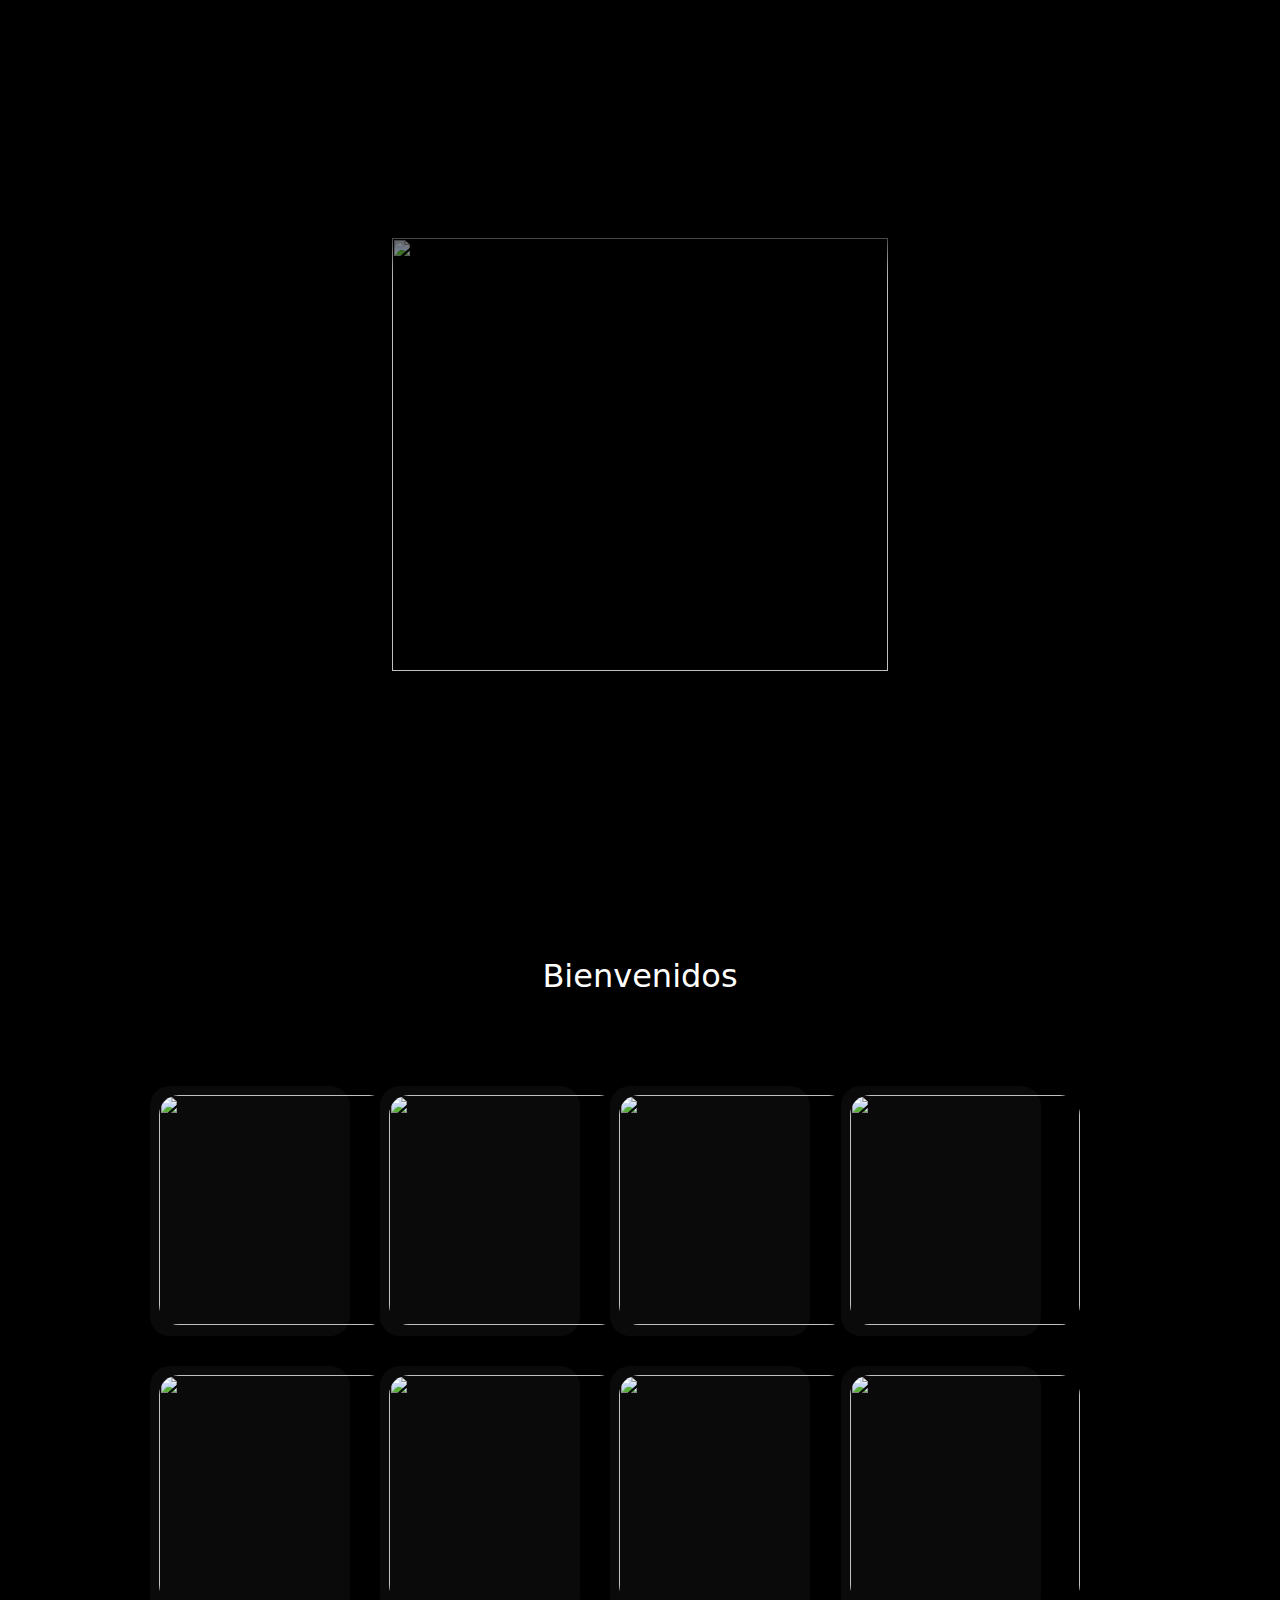
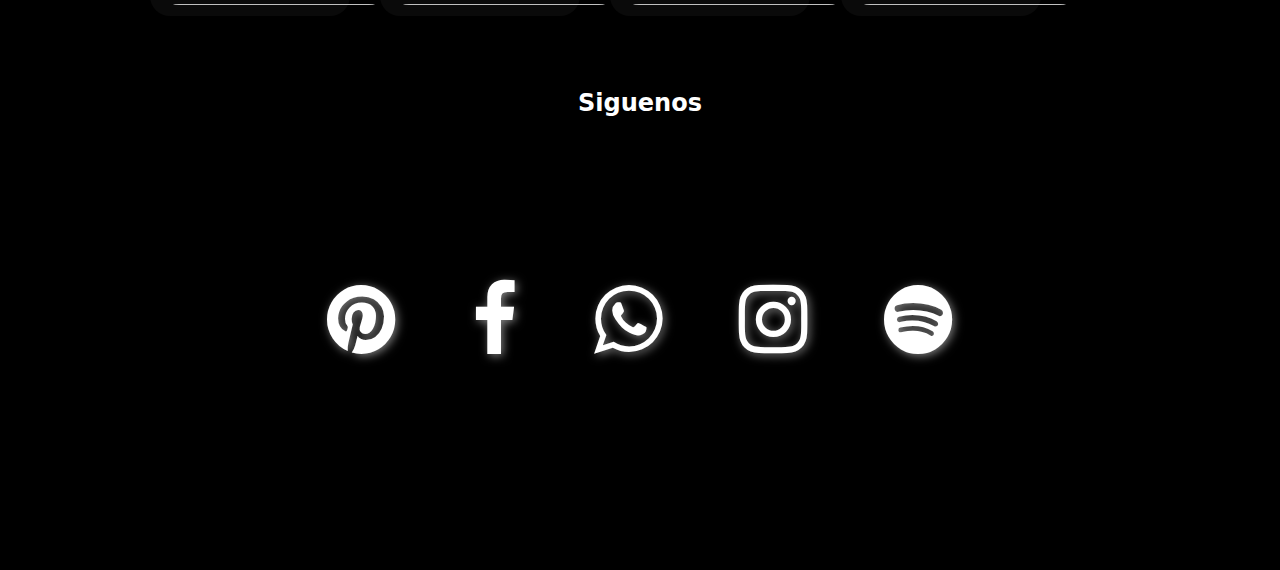
==== index.html @ 493f0884 "Update index.html" ====
<html lang="es">
<head>
  <meta name="viewport" content=
        "width=device-width, initial-scale=1" />
    <link rel="stylesheet" href=
"https://cdnjs.cloudflare.com/ajax/libs/font-awesome/4.7.0/css/font-awesome.min.css" />

  <style>
body{
   background:black;
   font-family:system-UI;
}

.tarj{
  position:fixed;
  width:100%;
  height:35%;
  border: 0px solid white;
  overflow-y:scroll;
  background:black;
  box-shadow:0px 80px 40px black;
  margin-top:-200px;
  left:0%;
  rigth:0%;
  z-index:20;
}

.tarj2{
  position:relative;
  flex-wrap:wrap;
  display:block;
  width:80%;
  max-height:auto;
  border: 0px solid white;
  margin-top:50px;
  left:0%;
  rigth:10%;
  z-index:1;
  text-align:center;
  color:white;
  padding-top:150px;
}
.opac{
  position:absolute;
 margin:center;
  min-width:480px;
  opacity: 0.5;
  z-index:100;
}

::-webkit-scrollbar{
    display: none;
}

.foc{
  zoom:2;    
}

.foc2{
  zoom:5;    
}

.text {
  word-wrap: break-word;
  hyphens: auto;
}

.contenedor{
  background:#0a0a0a;
  width:200px;
  height:250px;
  color:white;
  border-radius:20px;
  float:left;
  margin:1.5%;
}

.clear-both1 {
  float:none;
  padding:30px 0;
  display:block;
  margin-top:20%;
}

@media(max-width:900px)
{
  .contenedor
  { 
    float:none;
position:flex;
    margin: 15% auto;  <!--- Solo para elementos dentro de un contenedor--->
    
                    
  }}

.fa-pinterest, .fa-facebook,
.fa-whatsapp, .fa-instagram, 
.fa-spotify{
            background: none;
            color: white;
            text-decoration:none;
            margin:0px 3%;
            margin-top:-20%;
            filter:drop-shadow(0.5px 0.5px 1px grey);  
        }


.fa-pinterest:hover{
  color:#F4364C;
}
.fa-facebook:hover{
  color:#05C3DD;
}
.fa-whatsapp:hover{
  color:lightgreen;
}
.fa-instagram:hover{
  color:#FE5000;
}
.fa-spotify:hover{
  color:#44d7a8;
}

.pop{   
    border: 0px solid red;
    border-radius:0px;
    margin:500px 50%;
    transform: translate(-50%, -50%);    <!--- Solo para elementos independientes--->
    display:none;
    position:fixed;
    z-index:50;
    color: white;  
}

.pop img{
      opacity: 0;      
      height:500px;
      z-index:20;
      border-radius:10px;
      border:4px solid red;
    }

.back{
  display:none;
  position: fixed;
  width: 100%;
  height: 100%;
  background:#000000;
  opacity:80%;
  z-index: 18;
  transition: filter 2s ease;
}

a{
  cursor:pointer;
}
</style>
</head>
  <div id="back" onClick="popClose()" class="back"></div>
<center class="pop" id="pop">
    
   <img id="pop1" src="">
  </center> 
    

<center>
  
<div class="tarj">
  <br>&nbsp;&nbsp;&nbsp;&nbsp;&nbsp;&nbsp;&nbsp;&nbsp;&nbsp;
  </div>
  

  
<div class="tarj2">
 
  <br><br>
  <img style="border-radius:30px;margin-bottom:100px;cursor:pointer;width:70%;" action="onClick" src="https://codigoespagueti.com/wp-content/uploads/2020/07/south-pole-wall-pared-galaxias-tamano-anos-luz-1200x720.jpg">
  <br> 
<font class="foc text">B&shy;i&shy;e&shy;n&shy;v&shy;e&shy;n&shy;i&shy;d&shy;os<br></font>
  <br><br>
   
  <br><br>
  <div class="contenedor">
      <a id="1" onClick="popId(11)">  <img id="11" src="https://th.bing.com/th/id/R.d0566287868c3e68690545be83a5dace?rik=oPV8RSDmeLOXyg&riu=http%3a%2f%2fgetwallpapers.com%2fwallpaper%2ffull%2fa%2f5%2f3%2f424083.jpg&ehk=PoQNoOgjc7IM%2bJYqKyjU%2fKOkHDzMftGK0QBsIc%2fRq4M%3d&risl=&pid=ImgRaw&r=0"                             style="width:auto;height:230px;border-radius:20px;margin:9px;"></a>
</div>
   <div class="contenedor">
        <a onClick="popId(22)"><img id="22" src="https://th.bing.com/th/id/OIP.PShVjYK_HTa-T-t8saffFgHaNH?rs=1&pid=ImgDetMain" style="width:auto;height:230px;border-radius:20px;margin:9px;"></a>
</div>
  <div class="contenedor">
        <img src="https://th.bing.com/th/id/R.d0566287868c3e68690545be83a5dace?rik=oPV8RSDmeLOXyg&riu=http%3a%2f%2fgetwallpapers.com%2fwallpaper%2ffull%2fa%2f5%2f3%2f424083.jpg&ehk=PoQNoOgjc7IM%2bJYqKyjU%2fKOkHDzMftGK0QBsIc%2fRq4M%3d&risl=&pid=ImgRaw&r=0" style="width:auto;height:230px;border-radius:20px;margin:9px;">
</div>
 <div class="contenedor">
        <img src="https://th.bing.com/th/id/R.d0566287868c3e68690545be83a5dace?rik=oPV8RSDmeLOXyg&riu=http%3a%2f%2fgetwallpapers.com%2fwallpaper%2ffull%2fa%2f5%2f3%2f424083.jpg&ehk=PoQNoOgjc7IM%2bJYqKyjU%2fKOkHDzMftGK0QBsIc%2fRq4M%3d&risl=&pid=ImgRaw&r=0" style="width:auto;height:230px;border-radius:20px;margin:9px;">
</div>  

  <div class="contenedor">
        <img src="https://th.bing.com/th/id/R.d0566287868c3e68690545be83a5dace?rik=oPV8RSDmeLOXyg&riu=http%3a%2f%2fgetwallpapers.com%2fwallpaper%2ffull%2fa%2f5%2f3%2f424083.jpg&ehk=PoQNoOgjc7IM%2bJYqKyjU%2fKOkHDzMftGK0QBsIc%2fRq4M%3d&risl=&pid=ImgRaw&r=0" style="width:auto;height:230px;border-radius:20px;margin:9px;">
</div>
   <div class="contenedor">
        <img src="https://th.bing.com/th/id/R.d0566287868c3e68690545be83a5dace?rik=oPV8RSDmeLOXyg&riu=http%3a%2f%2fgetwallpapers.com%2fwallpaper%2ffull%2fa%2f5%2f3%2f424083.jpg&ehk=PoQNoOgjc7IM%2bJYqKyjU%2fKOkHDzMftGK0QBsIc%2fRq4M%3d&risl=&pid=ImgRaw&r=0" style="width:auto;height:230px;border-radius:20px;margin:9px;">
</div> 
  <div class="contenedor">
        <img src="https://th.bing.com/th/id/R.d0566287868c3e68690545be83a5dace?rik=oPV8RSDmeLOXyg&riu=http%3a%2f%2fgetwallpapers.com%2fwallpaper%2ffull%2fa%2f5%2f3%2f424083.jpg&ehk=PoQNoOgjc7IM%2bJYqKyjU%2fKOkHDzMftGK0QBsIc%2fRq4M%3d&risl=&pid=ImgRaw&r=0" style="width:auto;height:230px;border-radius:20px;margin:9px;">
</div>
 <div class="contenedor">
        <img src="https://th.bing.com/th/id/R.d0566287868c3e68690545be83a5dace?rik=oPV8RSDmeLOXyg&riu=http%3a%2f%2fgetwallpapers.com%2fwallpaper%2ffull%2fa%2f5%2f3%2f424083.jpg&ehk=PoQNoOgjc7IM%2bJYqKyjU%2fKOkHDzMftGK0QBsIc%2fRq4M%3d&risl=&pid=ImgRaw&r=0" style="width:auto;height:230px;border-radius:20px;margin:9px;">
</div>  

</div>
<div style="clear: both;"></div>
 <br><br>
<h2 style="padding:0px;border:0px solid white;color:white;">Siguenos</h2> <br>

 <div class="clear-both1">
<font class="foc2"><br><a href="#" class="fa fa-pinterest"></a><a href="#" class="fa fa-facebook"></a><a href="#" class="fa fa-whatsapp"></a><a href="#" class="fa fa-instagram"></a><a href="#" class="fa fa-spotify"></a></font>    
  </div>
  
  
  </center> 

<script>
function popId(id)

{
  let selec = id;
  
   document.getElementById("pop").style.display="block";
   document.getElementById("pop1").src=document.getElementById(selec).src;
   document.getElementById("pop1").style.transition = "opacity 1s ease";
  setTimeout(() => {
    document.getElementById("pop1").style.opacity = "1";
  }, 15);
  
  
   var sombra = document.getElementById('back');
   sombra.style.display="block";
  
   
  
   return selec;
}
 
function popClose(selec)
{
  
  var selec = 0;
  
   var sombra = document.getElementById('back');
   sombra.style.display="none";
  
  
   document.getElementById("pop").style.display="none";
   document.getElementById("pop1").style.opacity="0";
  document.getElementById("pop1").style.transition = "opacity 0s ease";
   setTimeout(() => {
    document.getElementById("pop1").src = "";
  }, 100);  
  
  
  return sombra;
}
</script>
</html>
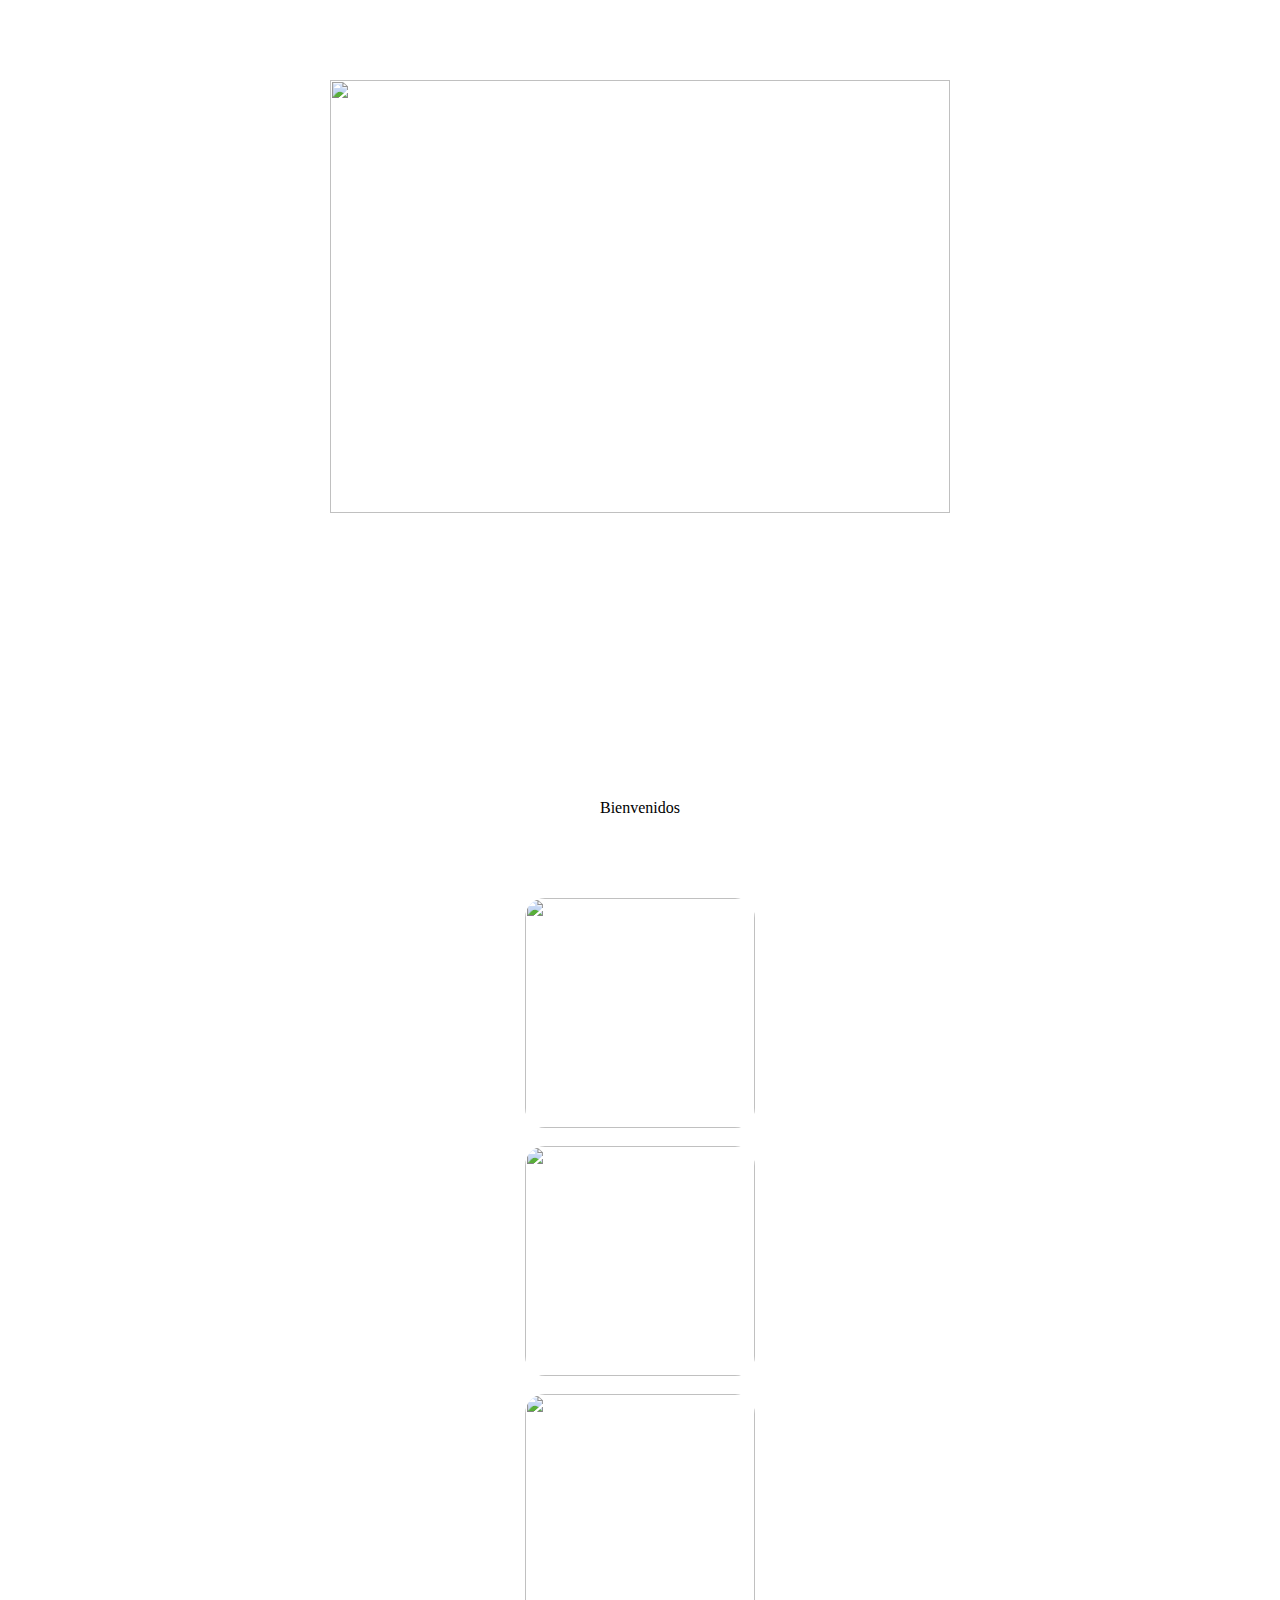
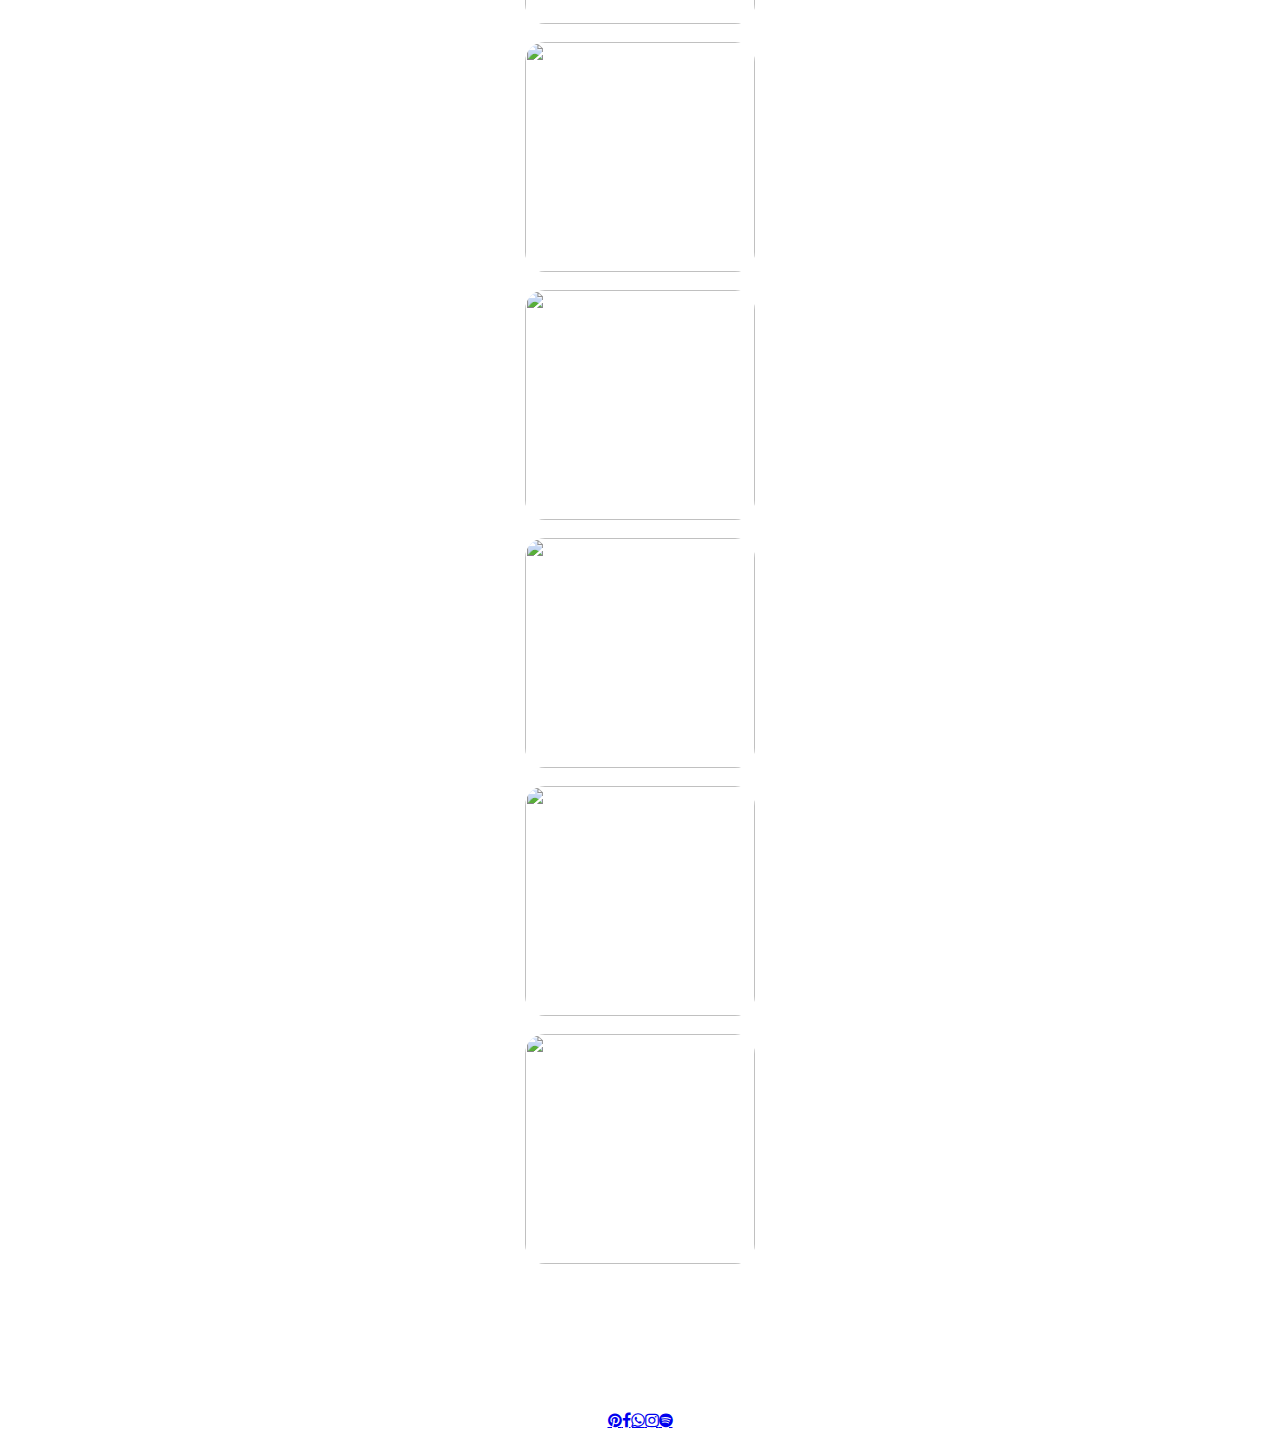
==== commit 71f5a421: "Update index.html" ====
--- a/index.html
+++ b/index.html
@@ -5,156 +5,9 @@
     <link rel="stylesheet" href=
 "https://cdnjs.cloudflare.com/ajax/libs/font-awesome/4.7.0/css/font-awesome.min.css" />
 
-  <style>
-body{
-   background:black;
-   font-family:system-UI;
-}
-
-.tarj{
-  position:fixed;
-  width:100%;
-  height:35%;
-  border: 0px solid white;
-  overflow-y:scroll;
-  background:black;
-  box-shadow:0px 80px 40px black;
-  margin-top:-200px;
-  left:0%;
-  rigth:0%;
-  z-index:20;
-}
-
-.tarj2{
-  position:relative;
-  flex-wrap:wrap;
-  display:block;
-  width:80%;
-  max-height:auto;
-  border: 0px solid white;
-  margin-top:50px;
-  left:0%;
-  rigth:10%;
-  z-index:1;
-  text-align:center;
-  color:white;
-  padding-top:150px;
-}
-.opac{
-  position:absolute;
- margin:center;
-  min-width:480px;
-  opacity: 0.5;
-  z-index:100;
-}
-
-::-webkit-scrollbar{
-    display: none;
-}
-
-.foc{
-  zoom:2;    
-}
-
-.foc2{
-  zoom:5;    
-}
-
-.text {
-  word-wrap: break-word;
-  hyphens: auto;
-}
-
-.contenedor{
-  background:#0a0a0a;
-  width:200px;
-  height:250px;
-  color:white;
-  border-radius:20px;
-  float:left;
-  margin:1.5%;
-}
-
-.clear-both1 {
-  float:none;
-  padding:30px 0;
-  display:block;
-  margin-top:20%;
-}
-
-@media(max-width:900px)
-{
-  .contenedor
-  { 
-    float:none;
-position:flex;
-    margin: 15% auto;  <!--- Solo para elementos dentro de un contenedor--->
-    
-                    
-  }}
-
-.fa-pinterest, .fa-facebook,
-.fa-whatsapp, .fa-instagram, 
-.fa-spotify{
-            background: none;
-            color: white;
-            text-decoration:none;
-            margin:0px 3%;
-            margin-top:-20%;
-            filter:drop-shadow(0.5px 0.5px 1px grey);  
-        }
-
-
-.fa-pinterest:hover{
-  color:#F4364C;
-}
-.fa-facebook:hover{
-  color:#05C3DD;
-}
-.fa-whatsapp:hover{
-  color:lightgreen;
-}
-.fa-instagram:hover{
-  color:#FE5000;
-}
-.fa-spotify:hover{
-  color:#44d7a8;
-}
-
-.pop{   
-    border: 0px solid red;
-    border-radius:0px;
-    margin:500px 50%;
-    transform: translate(-50%, -50%);    <!--- Solo para elementos independientes--->
-    display:none;
-    position:fixed;
-    z-index:50;
-    color: white;  
-}
-
-.pop img{
-      opacity: 0;      
-      height:500px;
-      z-index:20;
-      border-radius:10px;
-      border:4px solid red;
-    }
-
-.back{
-  display:none;
-  position: fixed;
-  width: 100%;
-  height: 100%;
-  background:#000000;
-  opacity:80%;
-  z-index: 18;
-  transition: filter 2s ease;
-}
-
-a{
-  cursor:pointer;
-}
-</style>
+  <link rel="stylesheet" href="style.css">
+  <script src="popup.js"></script>
+  
 </head>
   <div id="back" onClick="popClose()" class="back"></div>
 <center class="pop" id="pop">
@@ -218,47 +71,6 @@
   
   </center> 
 
-<script>
-function popId(id)
 
-{
-  let selec = id;
-  
-   document.getElementById("pop").style.display="block";
-   document.getElementById("pop1").src=document.getElementById(selec).src;
-   document.getElementById("pop1").style.transition = "opacity 1s ease";
-  setTimeout(() => {
-    document.getElementById("pop1").style.opacity = "1";
-  }, 15);
-  
-  
-   var sombra = document.getElementById('back');
-   sombra.style.display="block";
-  
-   
-  
-   return selec;
-}
- 
-function popClose(selec)
-{
-  
-  var selec = 0;
-  
-   var sombra = document.getElementById('back');
-   sombra.style.display="none";
-  
-  
-   document.getElementById("pop").style.display="none";
-   document.getElementById("pop1").style.opacity="0";
-  document.getElementById("pop1").style.transition = "opacity 0s ease";
-   setTimeout(() => {
-    document.getElementById("pop1").src = "";
-  }, 100);  
-  
-  
-  return sombra;
-}
-</script>
 </html>
  
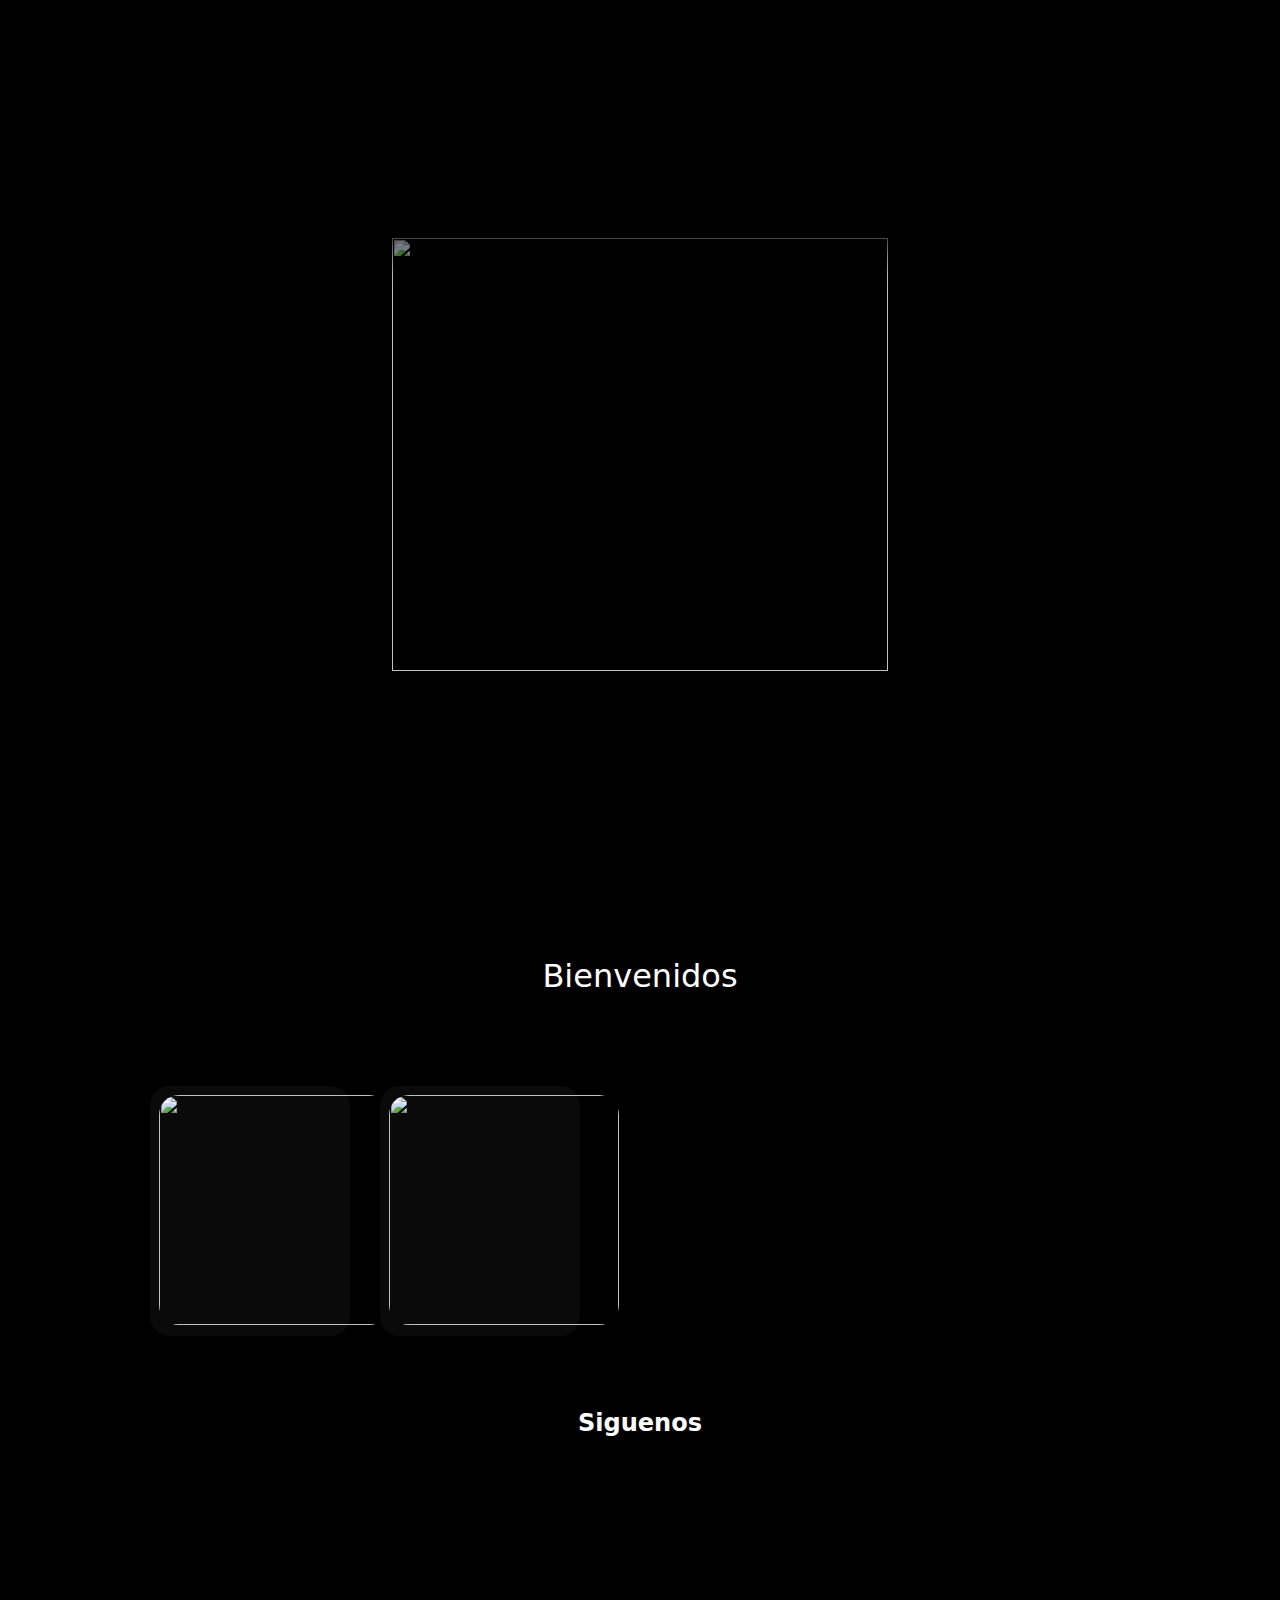
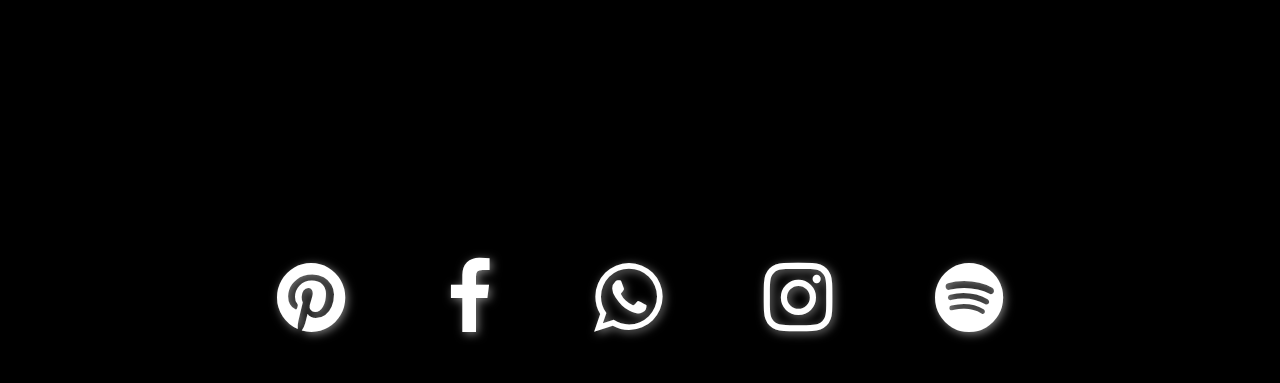
==== commit f2bfced2: "Update index.html" ====
--- a/index.html
+++ b/index.html
@@ -1,76 +1,69 @@
 <html lang="es">
+  
 <head>
-  <meta name="viewport" content=
-        "width=device-width, initial-scale=1" />
-    <link rel="stylesheet" href=
-"https://cdnjs.cloudflare.com/ajax/libs/font-awesome/4.7.0/css/font-awesome.min.css" />
+  <meta name="viewport" content="width=device-width, initial-scale=1" />
+  <link rel="stylesheet" href="https://cdnjs.cloudflare.com/ajax/libs/font-awesome/4.7.0/css/font-awesome.min.css" />
 
   <link rel="stylesheet" href="style.css">
   <script src="popup.js"></script>
+</head>
   
-</head>
-  <div id="back" onClick="popClose()" class="back"></div>
-<center class="pop" id="pop">
-    
-   <img id="pop1" src="">
-  </center> 
+<body>  
+      <div id="back" onClick="popClose()" class="back"></div>
+  
+       <center class="pop" id="pop">     
+            <img id="pop1" src="">
+       </center> 
     
 
-<center>
+       <center>  
+             <div class="tarj">
+                    <br>&nbsp;&nbsp;&nbsp;&nbsp;&nbsp;&nbsp;&nbsp;&nbsp;&nbsp;
+             </div>
+ 
+             <div class="tarj2">
+                    <br><br>
+               
+                    <img style="border-radius:30px;margin-bottom:100px;cursor:pointer;width:70%;" 
+                         action="onClick" src="https://codigoespagueti.com/wp-content/uploads/2020/07/south-pole-wall-pared-galaxias-tamano-anos-luz-1200x720.jpg">
+                    <br> 
+               
+                    <font class="foc text">B&shy;i&shy;e&shy;n&shy;v&shy;e&shy;n&shy;i&shy;d&shy;os<br></font>
+                    <br><br><br><br>
+               
+                    <div class="contenedor">
+                         <a id="1" onClick="popId(11)">  
+                             <img id="11" src="https://th.bing.com/th/id/R.d0566287868c3e68690545be83a5dace?rik=oPV8RSDmeLOXyg&riu=http%3a%2f%2fgetwallpapers.com%2fwallpaper%2ffull%2fa%2f5%2f3%2f424083.jpg&ehk=PoQNoOgjc7IM%2bJYqKyjU%2fKOkHDzMftGK0QBsIc%2fRq4M%3d&risl=&pid=ImgRaw&r=0"
+                                  style="width:auto;height:230px;border-radius:20px;margin:9px;">
+                         </a>                  
+                    </div>
+               
+                   <div class="contenedor">
+                        <a onClick="popId(22)">
+                            <img id="22" src="https://th.bing.com/th/id/OIP.PShVjYK_HTa-T-t8saffFgHaNH?rs=1&pid=ImgDetMain" 
+                                 style="width:auto;height:230px;border-radius:20px;margin:9px;">
+                        </a>
+                   </div>
+             </div>
+         
+             <div style="clear: both;"></div>         
+             <br><br>
+         
+             <h2 style="padding:0px;border:0px solid white;color:white;">Siguenos</h2> 
+             <br>
+
+             <div class="clear-both1">
+                  <font class="foc2">
+                       <br>
+                       <a href="#" class="fa fa-pinterest"></a>
+                       <a href="#" class="fa fa-facebook"></a>
+                       <a href="#" class="fa fa-whatsapp"></a>
+                       <a href="#" class="fa fa-instagram"></a>
+                       <a href="#" class="fa fa-spotify"></a>
+                  </font>    
+             </div>
+       </center> 
+</body>
   
-<div class="tarj">
-  <br>&nbsp;&nbsp;&nbsp;&nbsp;&nbsp;&nbsp;&nbsp;&nbsp;&nbsp;
-  </div>
-  
-
-  
-<div class="tarj2">
- 
-  <br><br>
-  <img style="border-radius:30px;margin-bottom:100px;cursor:pointer;width:70%;" action="onClick" src="https://codigoespagueti.com/wp-content/uploads/2020/07/south-pole-wall-pared-galaxias-tamano-anos-luz-1200x720.jpg">
-  <br> 
-<font class="foc text">B&shy;i&shy;e&shy;n&shy;v&shy;e&shy;n&shy;i&shy;d&shy;os<br></font>
-  <br><br>
-   
-  <br><br>
-  <div class="contenedor">
-      <a id="1" onClick="popId(11)">  <img id="11" src="https://th.bing.com/th/id/R.d0566287868c3e68690545be83a5dace?rik=oPV8RSDmeLOXyg&riu=http%3a%2f%2fgetwallpapers.com%2fwallpaper%2ffull%2fa%2f5%2f3%2f424083.jpg&ehk=PoQNoOgjc7IM%2bJYqKyjU%2fKOkHDzMftGK0QBsIc%2fRq4M%3d&risl=&pid=ImgRaw&r=0"                             style="width:auto;height:230px;border-radius:20px;margin:9px;"></a>
-</div>
-   <div class="contenedor">
-        <a onClick="popId(22)"><img id="22" src="https://th.bing.com/th/id/OIP.PShVjYK_HTa-T-t8saffFgHaNH?rs=1&pid=ImgDetMain" style="width:auto;height:230px;border-radius:20px;margin:9px;"></a>
-</div>
-  <div class="contenedor">
-        <img src="https://th.bing.com/th/id/R.d0566287868c3e68690545be83a5dace?rik=oPV8RSDmeLOXyg&riu=http%3a%2f%2fgetwallpapers.com%2fwallpaper%2ffull%2fa%2f5%2f3%2f424083.jpg&ehk=PoQNoOgjc7IM%2bJYqKyjU%2fKOkHDzMftGK0QBsIc%2fRq4M%3d&risl=&pid=ImgRaw&r=0" style="width:auto;height:230px;border-radius:20px;margin:9px;">
-</div>
- <div class="contenedor">
-        <img src="https://th.bing.com/th/id/R.d0566287868c3e68690545be83a5dace?rik=oPV8RSDmeLOXyg&riu=http%3a%2f%2fgetwallpapers.com%2fwallpaper%2ffull%2fa%2f5%2f3%2f424083.jpg&ehk=PoQNoOgjc7IM%2bJYqKyjU%2fKOkHDzMftGK0QBsIc%2fRq4M%3d&risl=&pid=ImgRaw&r=0" style="width:auto;height:230px;border-radius:20px;margin:9px;">
-</div>  
-
-  <div class="contenedor">
-        <img src="https://th.bing.com/th/id/R.d0566287868c3e68690545be83a5dace?rik=oPV8RSDmeLOXyg&riu=http%3a%2f%2fgetwallpapers.com%2fwallpaper%2ffull%2fa%2f5%2f3%2f424083.jpg&ehk=PoQNoOgjc7IM%2bJYqKyjU%2fKOkHDzMftGK0QBsIc%2fRq4M%3d&risl=&pid=ImgRaw&r=0" style="width:auto;height:230px;border-radius:20px;margin:9px;">
-</div>
-   <div class="contenedor">
-        <img src="https://th.bing.com/th/id/R.d0566287868c3e68690545be83a5dace?rik=oPV8RSDmeLOXyg&riu=http%3a%2f%2fgetwallpapers.com%2fwallpaper%2ffull%2fa%2f5%2f3%2f424083.jpg&ehk=PoQNoOgjc7IM%2bJYqKyjU%2fKOkHDzMftGK0QBsIc%2fRq4M%3d&risl=&pid=ImgRaw&r=0" style="width:auto;height:230px;border-radius:20px;margin:9px;">
-</div> 
-  <div class="contenedor">
-        <img src="https://th.bing.com/th/id/R.d0566287868c3e68690545be83a5dace?rik=oPV8RSDmeLOXyg&riu=http%3a%2f%2fgetwallpapers.com%2fwallpaper%2ffull%2fa%2f5%2f3%2f424083.jpg&ehk=PoQNoOgjc7IM%2bJYqKyjU%2fKOkHDzMftGK0QBsIc%2fRq4M%3d&risl=&pid=ImgRaw&r=0" style="width:auto;height:230px;border-radius:20px;margin:9px;">
-</div>
- <div class="contenedor">
-        <img src="https://th.bing.com/th/id/R.d0566287868c3e68690545be83a5dace?rik=oPV8RSDmeLOXyg&riu=http%3a%2f%2fgetwallpapers.com%2fwallpaper%2ffull%2fa%2f5%2f3%2f424083.jpg&ehk=PoQNoOgjc7IM%2bJYqKyjU%2fKOkHDzMftGK0QBsIc%2fRq4M%3d&risl=&pid=ImgRaw&r=0" style="width:auto;height:230px;border-radius:20px;margin:9px;">
-</div>  
-
-</div>
-<div style="clear: both;"></div>
- <br><br>
-<h2 style="padding:0px;border:0px solid white;color:white;">Siguenos</h2> <br>
-
- <div class="clear-both1">
-<font class="foc2"><br><a href="#" class="fa fa-pinterest"></a><a href="#" class="fa fa-facebook"></a><a href="#" class="fa fa-whatsapp"></a><a href="#" class="fa fa-instagram"></a><a href="#" class="fa fa-spotify"></a></font>    
-  </div>
-  
-  
-  </center> 
-
-
 </html>
  
--- a/style.css
+++ b/style.css
@@ -0,0 +1,152 @@
+
+body{
+          background:black;
+          font-family:system-UI;
+}
+
+.tarj{
+       position:fixed;
+       width:100%;
+       height:35%;
+       border: 0px solid white;
+       overflow-y:scroll;
+       background:black;
+       box-shadow:0px 80px 40px black;
+       margin-top:-200px;
+       left:0%;
+       right:0%;
+       z-index:20;
+}
+
+.tarj2{
+         position:relative;
+         flex-wrap:wrap;
+         display:block;
+         width:80%;
+         max-height:auto;
+         border: 0px solid white;
+         margin-top:50px;
+         left:0%;
+         right:10%;
+         z-index:1;
+         text-align:center;
+         color:white;
+         padding-top:150px;
+}
+
+.opac{
+           position:absolute;
+           margin:center;
+           min-width:480px;
+           opacity: 0.5;
+           z-index:100;
+}
+
+::-webkit-scrollbar{
+                                 display: none;
+}
+
+.foc{
+        zoom:2;    
+}
+
+.foc2{
+          zoom:5;    
+}
+
+.text {
+         word-wrap: break-word;
+         hyphens: auto;
+}
+
+.contenedor{
+                       background:#0a0a0a;
+                       width:200px;
+                       height:250px;
+                       color:white;
+                       border-radius:20px;
+                       float:left;
+                       margin:1.5%;
+}
+
+.clear-both1 {
+                       float:none;
+                       padding:30px 0;
+                       display:block;
+                       margin-top:20%;
+}
+
+@media(max-width:900px)
+               {
+                 .contenedor
+                                       { 
+                                       float:none;
+                                       position:flex;
+                                       margin: 15% auto;
+                                       }
+}
+
+.fa-pinterest, .fa-facebook,
+.fa-whatsapp, .fa-instagram, 
+.fa-spotify{
+                  background: none;
+                  color: white;
+                  text-decoration:none;
+                  margin:0px 3%;
+                  margin-top:-20%;
+                  filter:drop-shadow(0.5px 0.5px 1px grey);  
+}
+
+.fa-pinterest:hover{
+                                  color:#F4364C;
+}
+
+.fa-facebook:hover{
+                                    color:#05C3DD;
+}
+
+.fa-whatsapp:hover{
+                                    color:lightgreen;
+}
+
+.fa-instagram:hover{
+                                   color:#FE5000;
+}
+
+.fa-spotify:hover{
+                             color:#44d7a8;
+}
+
+.pop{   
+         border: 0px solid red;
+         border-radius:0px;
+         margin:500px 50%;
+         transform: translate(-50%, -50%); 
+         display:none;
+         position:fixed;
+         z-index:50;
+         color: white;  
+}
+
+.pop img{
+                 opacity: 0;      
+                 height:500px;
+                 z-index:20;
+                 border-radius:10px;
+                 border:4px solid red;
+}
+
+.back{
+          display:none;
+          position: fixed;
+          width: 100%;
+          height: 100%;
+          background:#000000;
+          opacity:80%;
+          z-index: 18;
+          transition: filter 2s ease;
+}
+
+a{
+  cursor:pointer;
+}
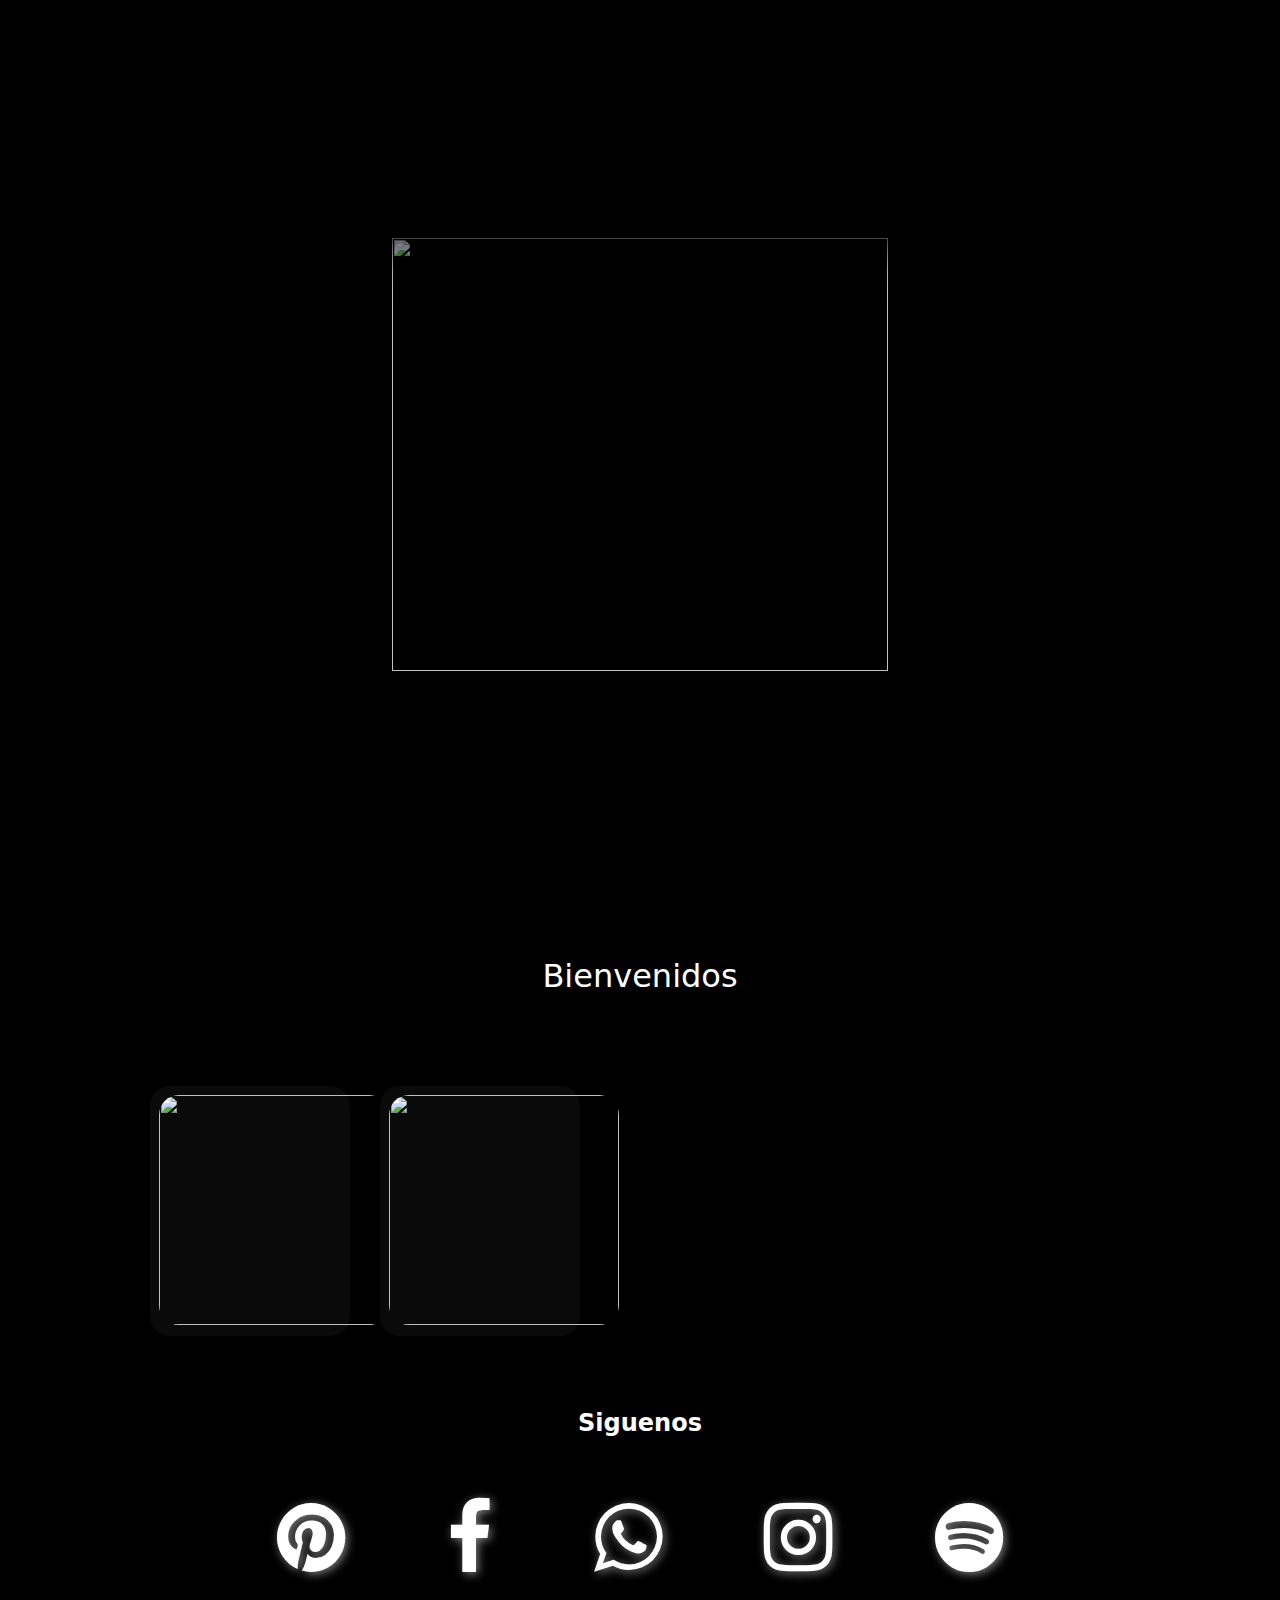
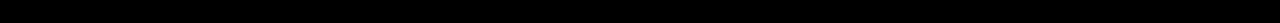
==== commit 868f95a9: "Update index.html" ====
--- a/index.html
+++ b/index.html
@@ -50,11 +50,11 @@
              <br><br>
          
              <h2 style="padding:0px;border:0px solid white;color:white;">Siguenos</h2> 
-             <br>
+             
 
              <div class="clear-both1">
                   <font class="foc2">
-                       <br>
+                       
                        <a href="#" class="fa fa-pinterest"></a>
                        <a href="#" class="fa fa-facebook"></a>
                        <a href="#" class="fa fa-whatsapp"></a>
--- a/style.css
+++ b/style.css
@@ -73,7 +73,7 @@
                        float:none;
                        padding:30px 0;
                        display:block;
-                       margin-top:20%;
+                       margin-top:2%;
 }
 
 @media(max-width:900px)
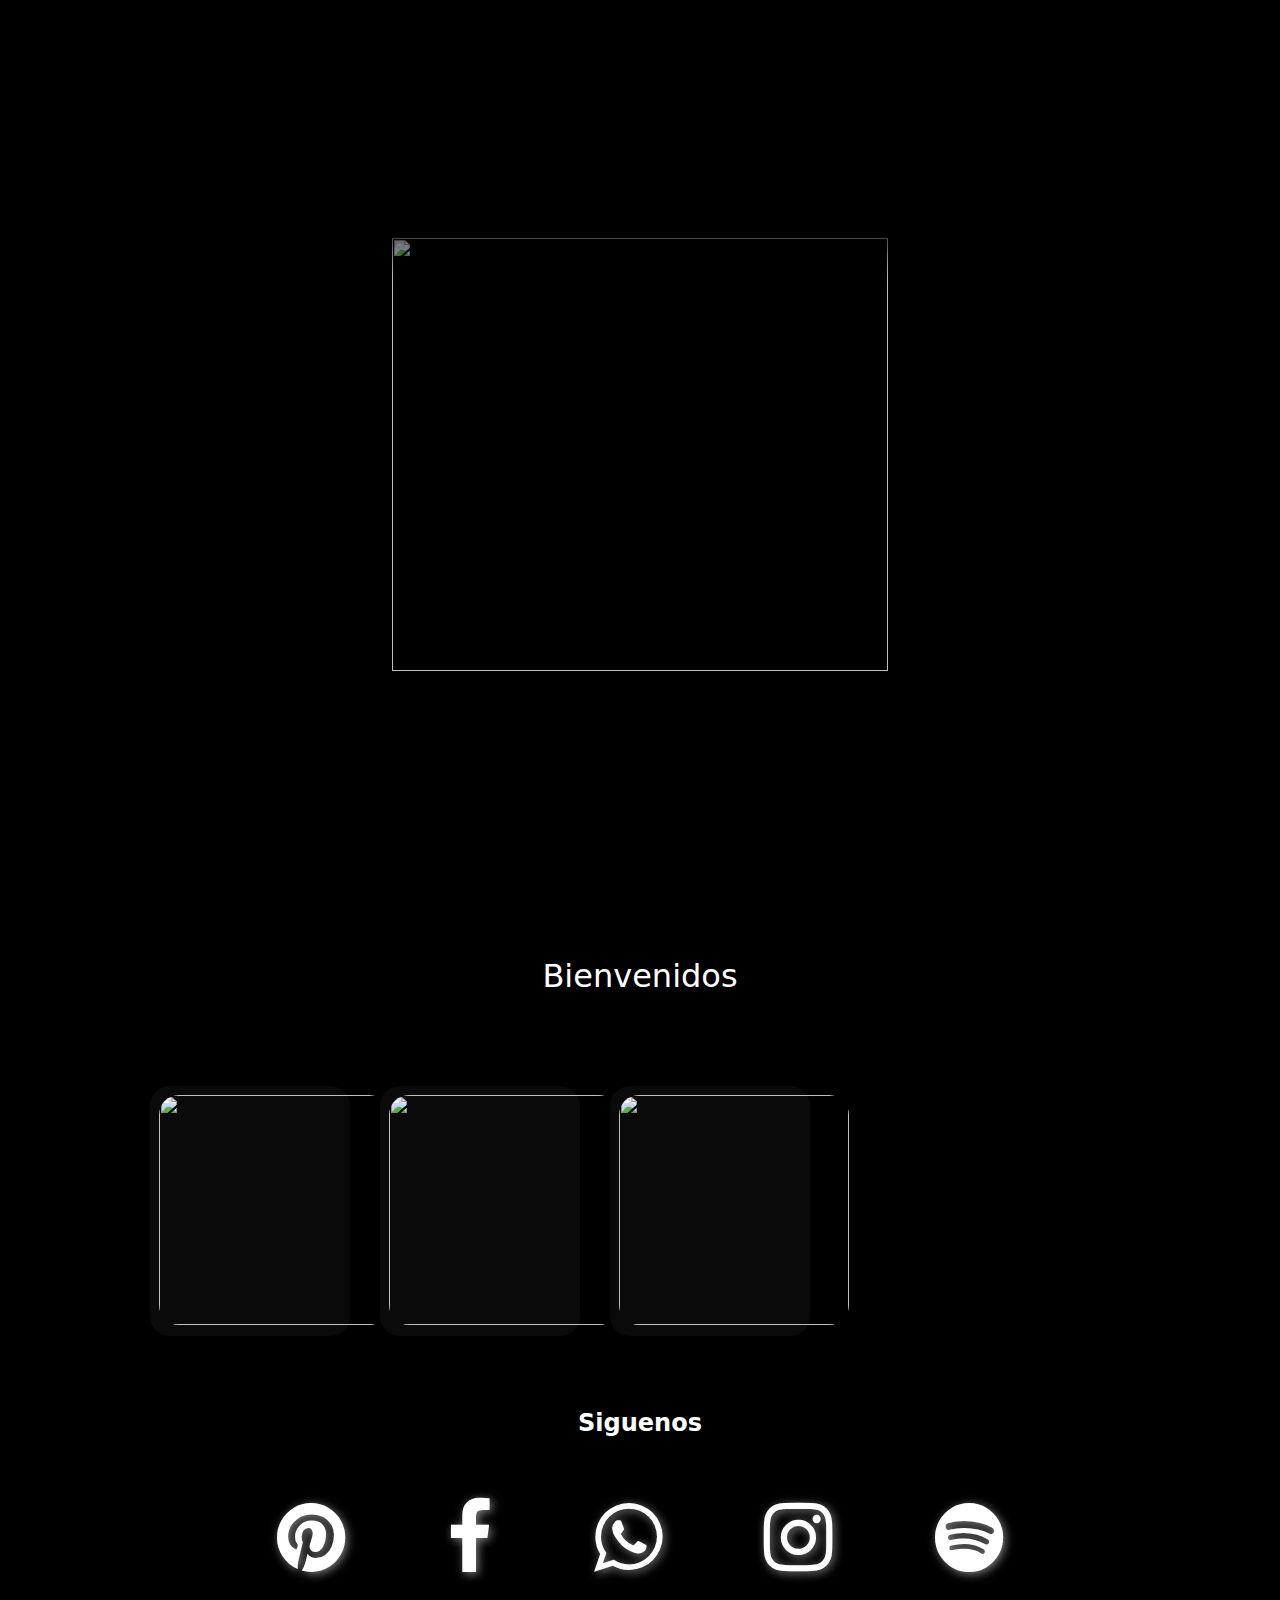
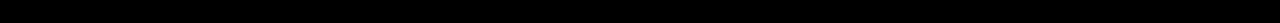
==== commit af8548c3: "Update index.html" ====
--- a/index.html
+++ b/index.html
@@ -44,6 +44,13 @@
                                  style="width:auto;height:230px;border-radius:20px;margin:9px;">
                         </a>
                    </div>
+
+                   <div class="contenedor">
+                        <a onClick="popId(33)">
+                            <img id="33" src="https://www.xtrafondos.com/wallpapers/vertical/paisaje-digital-en-atardecer-5846.jpg" 
+                                 style="width:auto;height:230px;border-radius:20px;margin:9px;">
+                        </a>
+                   </div>                
              </div>
          
              <div style="clear: both;"></div>         
